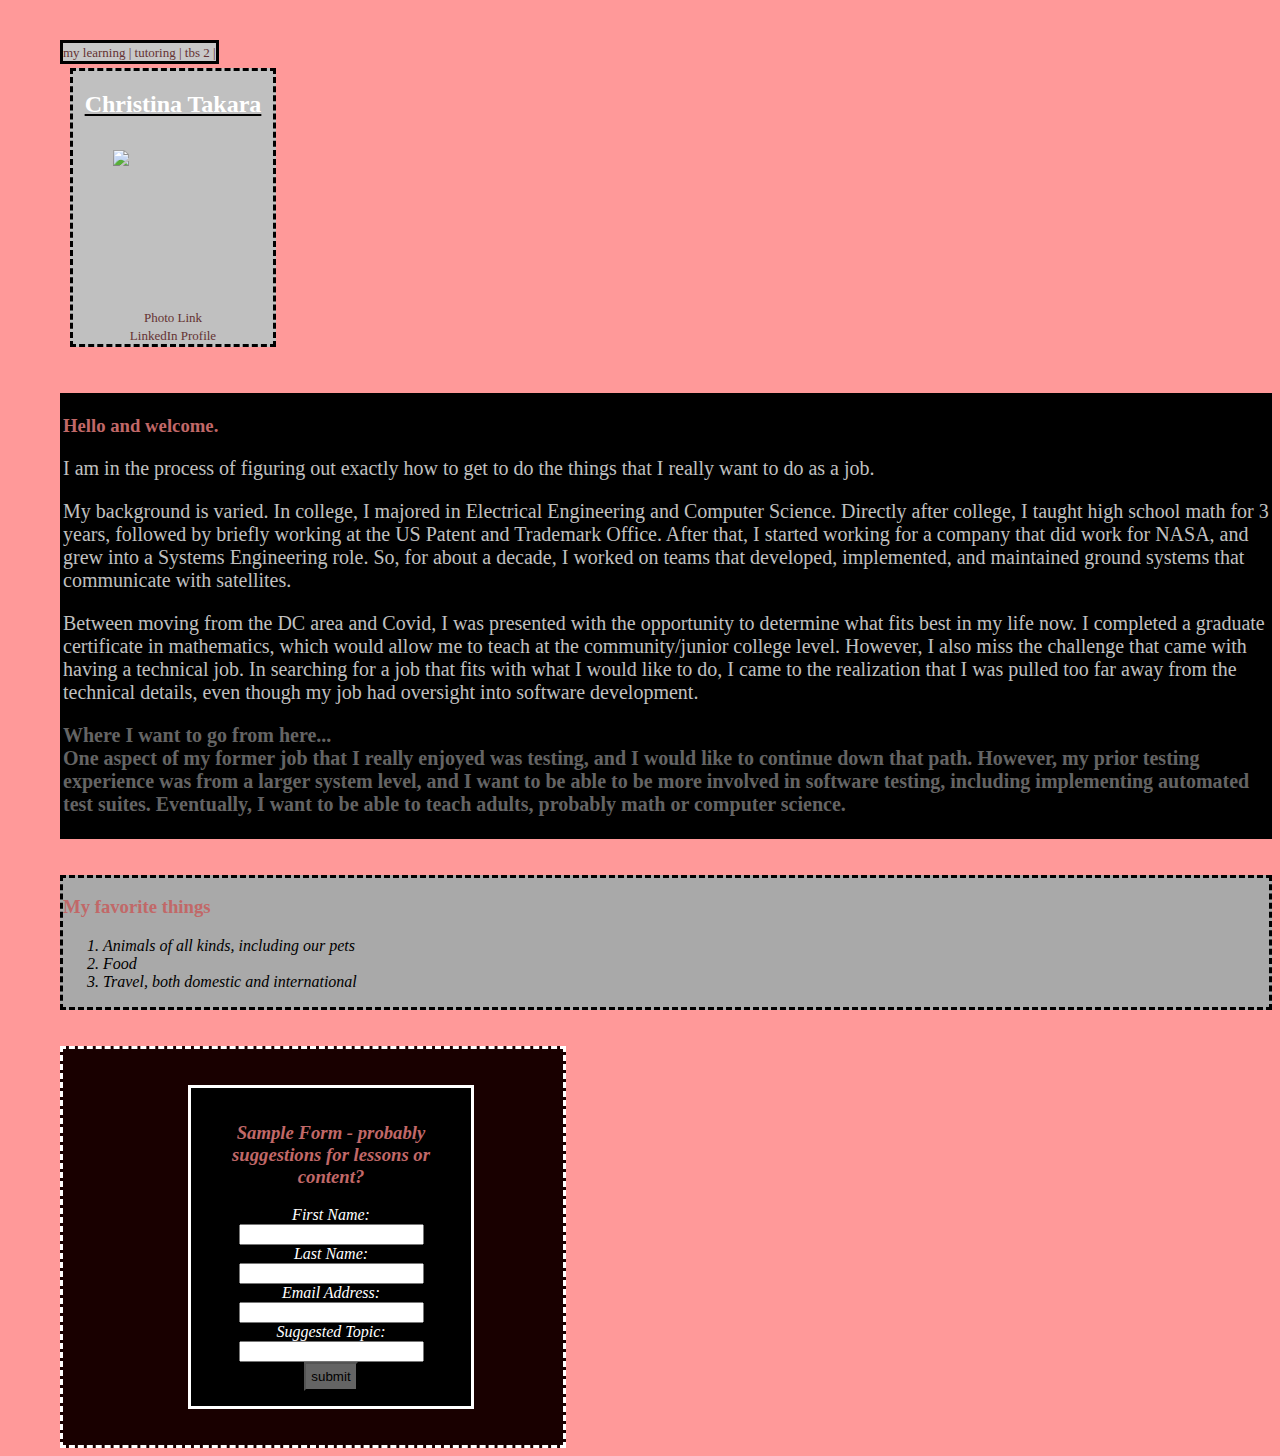
==== introduction page/index.html @ 562e0428 "first commit" ====
<!DOCTYPE html>
<html>
<head>
	<link rel="stylesheet" type="text/css" href="css/style.css">
	<title> Christina Takara's Introductory Page </title>
</head>


<body>
	<nav> 
		<a href="pages/more.html"> my learning | </a> 
		<a href="pages/tutoring.html"> tutoring | </a> 
		<a href="#"> tbs 2 | </a>
	</nav>
	
	<br>	<!-- Content goes here...  -->
	<div id="div1">
		<h2> Christina Takara </h2>
		<!-- Include an image. -->
		<img src = "https://s3.us-east-2.amazonaws.com/rob.bowman/IMG_5735.jpg" 
		style="width:125px;height:150px";>
		<br>
		<a href = "https://s3.us-east-2.amazonaws.com/rob.bowman/IMG_5735.jpg"> Photo Link </a>
		<br>
		<a href = "http://www.linkedin.com/in/christina-takara-b73a143b"> LinkedIn Profile </a>
	</div>
	
	<br>
	<br>
	
	<div id="div2">
		<h3> Hello and welcome. </h3>
		<p> I am in the process of figuring out exactly how to get to do the things that I really want to do as a job.  <br> </p>
		<p>	My background is varied.  In college, I majored in Electrical Engineering and Computer Science.  
			Directly after college, I taught high school math for 3 years, followed by briefly working at the US Patent and Trademark Office. 	
			After that, I started working for a company that did work for NASA, and grew into a Systems Engineering role.  
			So, for about a decade, I worked on teams that developed, implemented, and maintained ground systems that communicate with satellites.
			<br> </p>
		<p>	Between moving from the DC area and Covid, I was presented with the opportunity to determine what fits best in my life now.
			I completed a graduate certificate in mathematics, which would allow me to teach at the community/junior college level.  
			However, I also miss the challenge that came with having a technical job.  In searching for a job that fits with what I would like to do, I came to the realization that I was pulled 
			too far away from the technical details, even though my job had oversight into software development.  
			<br> </p>
		<p id="focusParagraph">	Where I want to go from here...	<br> 
			One aspect of my former job that I really enjoyed was testing, and I would like to continue down that path.
			However, my prior testing experience was from a larger system level, and I want to be able to be more involved in software testing, including implementing automated test suites.
			Eventually, I want to be able to teach adults, probably math or computer science.  
		</p>
	</div>

	<br>
	<br>
	
	<div id="div3">
	<!-- Add an order list. -->
	<h3> My favorite things </h3>
	<ol>
		<li>  Animals of all kinds, including our pets  </li>
		<li>  Food  </li>
		<li>  Travel, both domestic and international  </li>
	</ol>
	</div>
	
	<br>
	<br>
	
	<div id="div4">
	<br>
	<br>
	<form>
		<h3>Sample Form - probably suggestions for lessons or content?</h3>
		First Name: <br>
		<input type="text" name="firstname"> <br>
		Last Name: <br>
		<input type="text" name="lastname"> <br>
		Email Address: <br>
		<input type="text" name="emailaddress"> <br>
		Suggested Topic: <br>
		<input type="text" name="topic"> <br>
		<input type="button" name="submit" value="submit">
	</form>
	<br>
	<br>
	</div>
	
	
	<!-- Day 1 Additions - create HTML Webpage -->
	<!-- _XX_ 1.1 Name in Title -->
	<!-- _XX_ 1.2 Heading of Level 2 containing name -->
	<!-- _XX_ 1.3 Heading of Level 3 containing a welcome message -->
	<!-- _XX_ 1.4 Paragraph of a few sentences about yourself -->
	<!-- _XX_ 1.5 An image to represent you -->
	<!-- _XX_ 1.6 Link the image or some text on the page  -->
	<!-- _XX_ 1.7 A list - ordered or unordered - favorite projects or interesting things -->
	
	<!-- Day 2 Exercises -->
	<!-- _XX_ 1. Underline your name -->
	<!-- _XX_ 2. Change the font size of all paragraph text -->
	<!-- _XX_ 3. Change the font style of list of three of your favorite things -->
	<!-- _XX_ 4. Change the back ground color of entire webpage -->
	<!-- _XX_ 5. Change the color of all of the anchor tags -->
	
	<!-- Day 2 Additions -->
	<!-- _XX_ 2.1 Add a second page and connect the two -->
	<!-- _XX_ 2.2  Create a nav bar and link the two pages (on both) -->
	<!-- _XX_ 2.3  Make sure that the headings on both pages look similar -->
	<!-- _XX_ 2.4  Find a way to add a table to one of the pages -->
	<!-- _XX_ 2.5  Add or embed a multiplemedia -->
	<!-- _XX_ 2.6  Change the default color or font of headings and paragraphs -->
	
	<!-- Day 3 Exercises -->
	<!-- _XX_ 1. Add 2-3 headings to your page -->
	<!-- _XX_ 2. Add 2-3 paragraphs to your page -->
	<!-- _XX_ 3. Using your CLASS and ID selectors, apply different colors to your multiple tags -->
	<!-- _XX_ 4. Edit page to have 4 divs and give all divs a border and a different background color. -->
	<!-- _XX_ 5. Create a form -->
	<!-- _XX_ 6. Add an external CSS style sheet -->
	
	<!-- Day 3 Additions -->
	<!-- _XX_ 3.1 Folder Structure for page -->
	<!-- _XX_ 3.2 Create a single style.css file and move styling to that	-->
	<!-- _XX_ 3.3.a Make sure both pages have the same: page background color -->
	<!-- _XX_ 3.3.b same style for h1 and h3 -->
	<!-- _XX_ 3.3.c same font in both pages -->
	<!-- _XX_ 3.3.d same layout/box model applied to both pages -->
	<!-- _XX_ 3.4 Add a form to one of your pages - ask vistors to ask for suggestions or ? -->
	<!-- _XX_ 3.5 Use id selector to style a paragraph on only one of the pages -->
	
	<!-- Day 4 Additions -->
	<!-- _XX_ 4.1 Review assignment and ensure all required HTML tags are in -->
	<!-- _XX_ 4.2 Use at least two position properties for images and divs (made divs static and img relative, nav is fixed -->
	<!-- _XX_ 4.3 Change the default diplay properties of at least two elements -->
	<!-- ___ 4.4 Submit on canvas -->
	
	
</body>
</html>
---- introduction page/css/style.css ----
body {
	background-color: rgb(255, 153, 153);
	margin-top: 40px;
	margin-left: 60px;
	/**
	<!-- background-color: rgb(220, 220, 220); -->
	<!-- background-color: gray; -->
	<!-- this is equivalent to ... -->
	<!-- rgb(128, 128, 128)or #808080 -->
	**/
}

/** heading styles **/
h1{
	color: white;
	font-family: cursive;
	font-weight: 500px;
	text-align: center;
	text-decoration: underline;
}
h2 {
	color: white;
	text-decoration: underline black;
}
h3 {
	color: rgb(193, 104, 104);
}

/** paragraph styles **/
p {
	/**
	<!-- bold is font-weight -->
	<!-- font-weight: bold; -->
	<!-- other units for size are: pc, px, em, pt, cm, mm, and in -->
	**/
	font-size: 1.25em;
	color: silver;
}

#focusParagraph {
color: rgb(100, 100, 100) ;
font-weight: bold;
}


/** navigation an links **/
a {
	/**
	<!-- italics is font-style -->
	**/
	font-style: normal;
	font-size: small;
	text-decoration: none;
	color: rgb(100, 50, 50);
}

nav {
	position: fixed;
	border-style: solid;
	background-color: rgb(200, 200, 200);
}

/** table formatting **/
tr:nth-child(even) {
  background-color: rgba(250, 200, 200, 0.4);
}
th:nth-child(even),td:nth-child(even) {
  background-color: rgba(250, 200, 200, 0.4);
}

ol {
	font-style: italic;
}

img {
	position: relative;
	vertical-align: middle;
	margin: 10px 10px;
}

/** form **/
form{
	padding: 15px;
	background-color: #000000;
	font-style: italic;
	border-style: solid;
	text-align: center;
	font-weight: 900px;
	width: 50%;
	margin-left: 25%
}
input[type=button] {
	color: black;
	background-color: rgb(100, 100, 100);
	padding: 5px;
}
input[type=button]:hover {
	border: solid;
	background-color: white;
}
input[type=text]:focus {
	background-color: gray;
	color: black;
	width: 50%;
	transition: 2s;
}



#div1 {
background-color: #c0c0c0;
width: 200px;
margin: 10px;
/**
<!-- background-color: rgb(211, 211, 211); -->
<!--border -->
**/
text-align: center;

/**
<!-- background-color: rgb(105, 105, 105); -->
<!-- color: rgb(0, 0, 0); -->
<!-- width: 200px height:200px -->
**/
}

#div2 {
background-color: black;
/**
<!-- background-color: rgb(192, 192, 192);  -->
<!-- color: rgb () -->
**/
}

#div3 {
background-color: rgb(169, 169, 169);
/**
<!-- background-color: rgb (119, 136, 153); -->
<!-- lightslategray -->
**/
}

#div4 {
background-color: rgb(25, 0, 0);
color: white;
max-width: 500px;
text-align: center;

/**
<!--skipped -->
<!-- background-color: rgb (125, 128, 144); -->

<!-- background-color: rgb (125, 128, 144); -->
<!-- slategray -->
**/
}

#div1, #div2, #div3, #div4 {
	border: dashed;
	position: static;
}
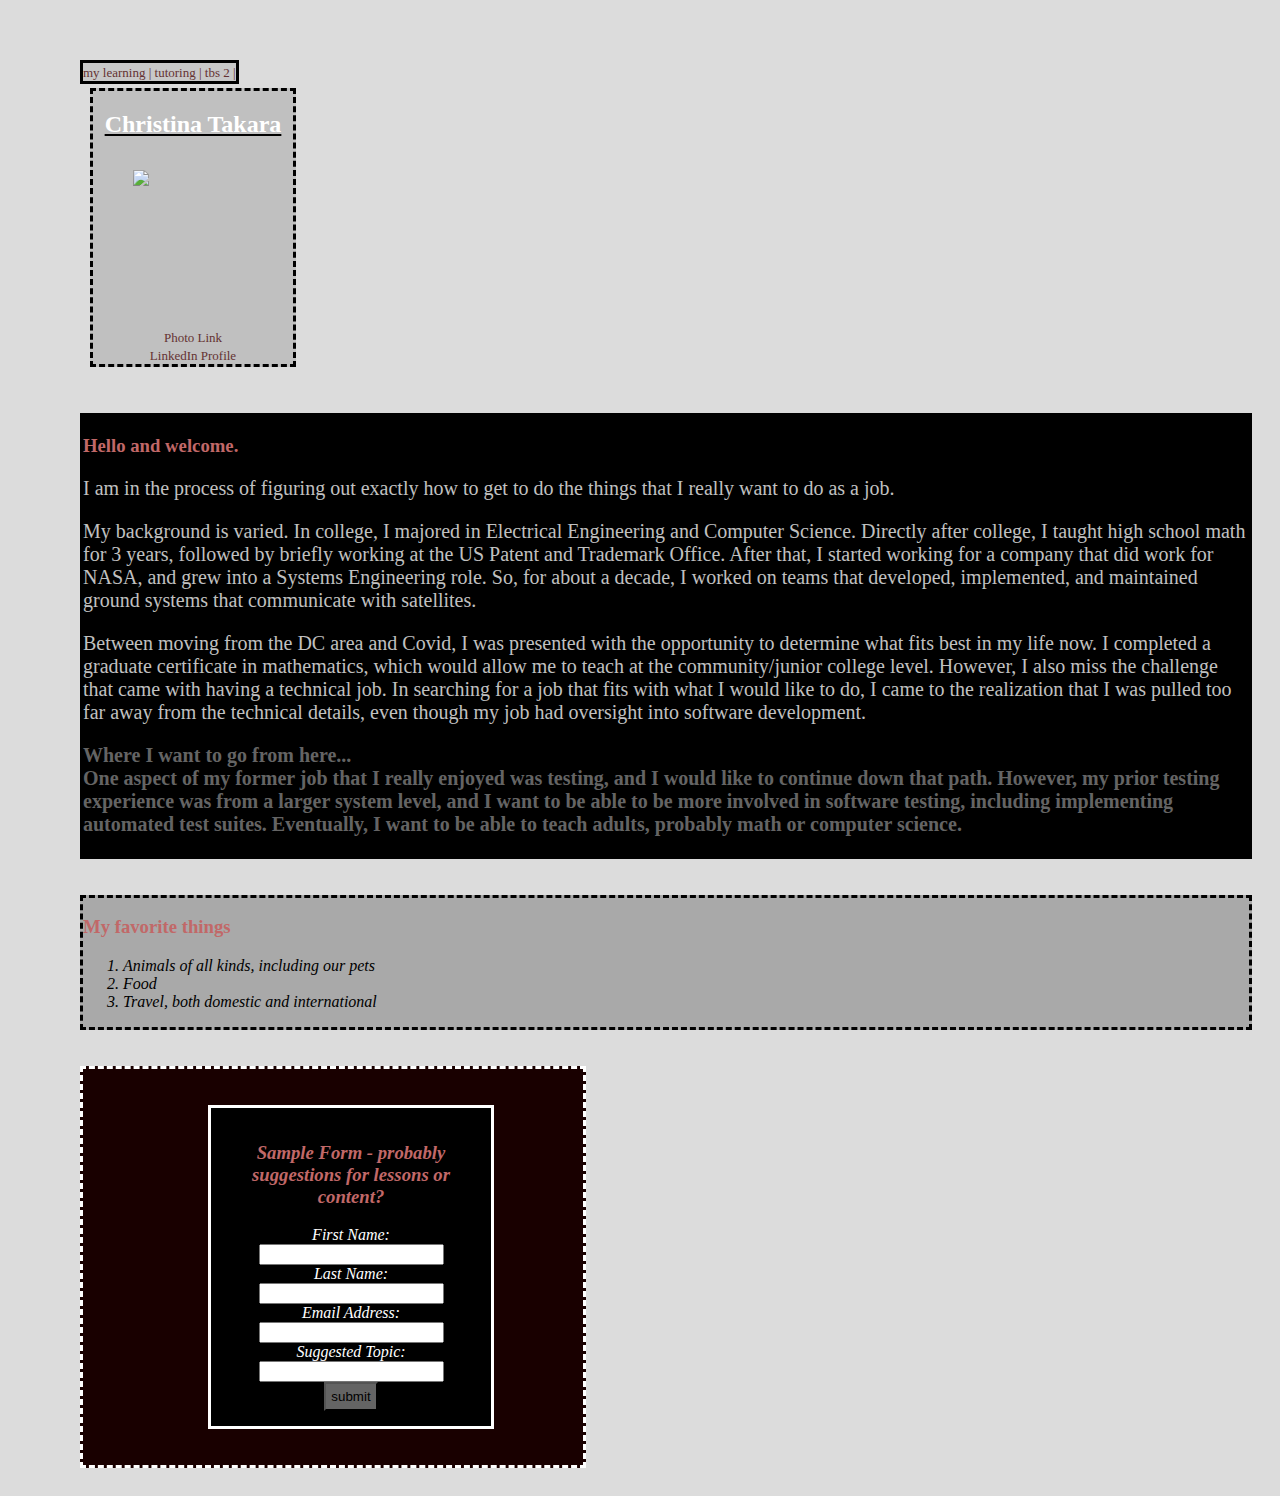
==== commit 987164aa: "Add files via upload" ====
--- a/introduction page/index.html
+++ b/introduction page/index.html
@@ -1,137 +1,137 @@
-<!DOCTYPE html>
-<html>
-<head>
-	<link rel="stylesheet" type="text/css" href="css/style.css">
-	<title> Christina Takara's Introductory Page </title>
-</head>
-
-
-<body>
-	<nav> 
-		<a href="pages/more.html"> my learning | </a> 
-		<a href="pages/tutoring.html"> tutoring | </a> 
-		<a href="#"> tbs 2 | </a>
-	</nav>
-	
-	<br>	<!-- Content goes here...  -->
-	<div id="div1">
-		<h2> Christina Takara </h2>
-		<!-- Include an image. -->
-		<img src = "https://s3.us-east-2.amazonaws.com/rob.bowman/IMG_5735.jpg" 
-		style="width:125px;height:150px";>
-		<br>
-		<a href = "https://s3.us-east-2.amazonaws.com/rob.bowman/IMG_5735.jpg"> Photo Link </a>
-		<br>
-		<a href = "http://www.linkedin.com/in/christina-takara-b73a143b"> LinkedIn Profile </a>
-	</div>
-	
-	<br>
-	<br>
-	
-	<div id="div2">
-		<h3> Hello and welcome. </h3>
-		<p> I am in the process of figuring out exactly how to get to do the things that I really want to do as a job.  <br> </p>
-		<p>	My background is varied.  In college, I majored in Electrical Engineering and Computer Science.  
-			Directly after college, I taught high school math for 3 years, followed by briefly working at the US Patent and Trademark Office. 	
-			After that, I started working for a company that did work for NASA, and grew into a Systems Engineering role.  
-			So, for about a decade, I worked on teams that developed, implemented, and maintained ground systems that communicate with satellites.
-			<br> </p>
-		<p>	Between moving from the DC area and Covid, I was presented with the opportunity to determine what fits best in my life now.
-			I completed a graduate certificate in mathematics, which would allow me to teach at the community/junior college level.  
-			However, I also miss the challenge that came with having a technical job.  In searching for a job that fits with what I would like to do, I came to the realization that I was pulled 
-			too far away from the technical details, even though my job had oversight into software development.  
-			<br> </p>
-		<p id="focusParagraph">	Where I want to go from here...	<br> 
-			One aspect of my former job that I really enjoyed was testing, and I would like to continue down that path.
-			However, my prior testing experience was from a larger system level, and I want to be able to be more involved in software testing, including implementing automated test suites.
-			Eventually, I want to be able to teach adults, probably math or computer science.  
-		</p>
-	</div>
-
-	<br>
-	<br>
-	
-	<div id="div3">
-	<!-- Add an order list. -->
-	<h3> My favorite things </h3>
-	<ol>
-		<li>  Animals of all kinds, including our pets  </li>
-		<li>  Food  </li>
-		<li>  Travel, both domestic and international  </li>
-	</ol>
-	</div>
-	
-	<br>
-	<br>
-	
-	<div id="div4">
-	<br>
-	<br>
-	<form>
-		<h3>Sample Form - probably suggestions for lessons or content?</h3>
-		First Name: <br>
-		<input type="text" name="firstname"> <br>
-		Last Name: <br>
-		<input type="text" name="lastname"> <br>
-		Email Address: <br>
-		<input type="text" name="emailaddress"> <br>
-		Suggested Topic: <br>
-		<input type="text" name="topic"> <br>
-		<input type="button" name="submit" value="submit">
-	</form>
-	<br>
-	<br>
-	</div>
-	
-	
-	<!-- Day 1 Additions - create HTML Webpage -->
-	<!-- _XX_ 1.1 Name in Title -->
-	<!-- _XX_ 1.2 Heading of Level 2 containing name -->
-	<!-- _XX_ 1.3 Heading of Level 3 containing a welcome message -->
-	<!-- _XX_ 1.4 Paragraph of a few sentences about yourself -->
-	<!-- _XX_ 1.5 An image to represent you -->
-	<!-- _XX_ 1.6 Link the image or some text on the page  -->
-	<!-- _XX_ 1.7 A list - ordered or unordered - favorite projects or interesting things -->
-	
-	<!-- Day 2 Exercises -->
-	<!-- _XX_ 1. Underline your name -->
-	<!-- _XX_ 2. Change the font size of all paragraph text -->
-	<!-- _XX_ 3. Change the font style of list of three of your favorite things -->
-	<!-- _XX_ 4. Change the back ground color of entire webpage -->
-	<!-- _XX_ 5. Change the color of all of the anchor tags -->
-	
-	<!-- Day 2 Additions -->
-	<!-- _XX_ 2.1 Add a second page and connect the two -->
-	<!-- _XX_ 2.2  Create a nav bar and link the two pages (on both) -->
-	<!-- _XX_ 2.3  Make sure that the headings on both pages look similar -->
-	<!-- _XX_ 2.4  Find a way to add a table to one of the pages -->
-	<!-- _XX_ 2.5  Add or embed a multiplemedia -->
-	<!-- _XX_ 2.6  Change the default color or font of headings and paragraphs -->
-	
-	<!-- Day 3 Exercises -->
-	<!-- _XX_ 1. Add 2-3 headings to your page -->
-	<!-- _XX_ 2. Add 2-3 paragraphs to your page -->
-	<!-- _XX_ 3. Using your CLASS and ID selectors, apply different colors to your multiple tags -->
-	<!-- _XX_ 4. Edit page to have 4 divs and give all divs a border and a different background color. -->
-	<!-- _XX_ 5. Create a form -->
-	<!-- _XX_ 6. Add an external CSS style sheet -->
-	
-	<!-- Day 3 Additions -->
-	<!-- _XX_ 3.1 Folder Structure for page -->
-	<!-- _XX_ 3.2 Create a single style.css file and move styling to that	-->
-	<!-- _XX_ 3.3.a Make sure both pages have the same: page background color -->
-	<!-- _XX_ 3.3.b same style for h1 and h3 -->
-	<!-- _XX_ 3.3.c same font in both pages -->
-	<!-- _XX_ 3.3.d same layout/box model applied to both pages -->
-	<!-- _XX_ 3.4 Add a form to one of your pages - ask vistors to ask for suggestions or ? -->
-	<!-- _XX_ 3.5 Use id selector to style a paragraph on only one of the pages -->
-	
-	<!-- Day 4 Additions -->
-	<!-- _XX_ 4.1 Review assignment and ensure all required HTML tags are in -->
-	<!-- _XX_ 4.2 Use at least two position properties for images and divs (made divs static and img relative, nav is fixed -->
-	<!-- _XX_ 4.3 Change the default diplay properties of at least two elements -->
-	<!-- ___ 4.4 Submit on canvas -->
-	
-	
-</body>
+<!DOCTYPE html>
+<html>
+<head>
+	<link rel="stylesheet" type="text/css" href="css/style.css">
+	<title> Christina Takara's Introductory Page </title>
+</head>
+
+
+<body>
+	<nav> 
+		<a href="pages/more.html"> my learning | </a> 
+		<a href="pages/tutoring.html"> tutoring | </a> 
+		<a href="#"> tbs 2 | </a>
+	</nav>
+	
+	<br>	<!-- Content goes here...  -->
+	<div id="div1">
+		<h2> Christina Takara </h2>
+		<!-- Include an image. -->
+		<img src = "https://s3.us-east-2.amazonaws.com/rob.bowman/IMG_5735.jpg" 
+		style="width:125px;height:150px";>
+		<br>
+		<a href = "https://s3.us-east-2.amazonaws.com/rob.bowman/IMG_5735.jpg"> Photo Link </a>
+		<br>
+		<a href = "http://www.linkedin.com/in/christina-takara-b73a143b"> LinkedIn Profile </a>
+	</div>
+	
+	<br>
+	<br>
+	
+	<div id="div2">
+		<h3> Hello and welcome. </h3>
+		<p> I am in the process of figuring out exactly how to get to do the things that I really want to do as a job.  <br> </p>
+		<p>	My background is varied.  In college, I majored in Electrical Engineering and Computer Science.  
+			Directly after college, I taught high school math for 3 years, followed by briefly working at the US Patent and Trademark Office. 	
+			After that, I started working for a company that did work for NASA, and grew into a Systems Engineering role.  
+			So, for about a decade, I worked on teams that developed, implemented, and maintained ground systems that communicate with satellites.
+			<br> </p>
+		<p>	Between moving from the DC area and Covid, I was presented with the opportunity to determine what fits best in my life now.
+			I completed a graduate certificate in mathematics, which would allow me to teach at the community/junior college level.  
+			However, I also miss the challenge that came with having a technical job.  In searching for a job that fits with what I would like to do, I came to the realization that I was pulled 
+			too far away from the technical details, even though my job had oversight into software development.  
+			<br> </p>
+		<p id="focusParagraph">	Where I want to go from here...	<br> 
+			One aspect of my former job that I really enjoyed was testing, and I would like to continue down that path.
+			However, my prior testing experience was from a larger system level, and I want to be able to be more involved in software testing, including implementing automated test suites.
+			Eventually, I want to be able to teach adults, probably math or computer science.  
+		</p>
+	</div>
+
+	<br>
+	<br>
+	
+	<div id="div3">
+	<!-- Add an order list. -->
+	<h3> My favorite things </h3>
+	<ol>
+		<li>  Animals of all kinds, including our pets  </li>
+		<li>  Food  </li>
+		<li>  Travel, both domestic and international  </li>
+	</ol>
+	</div>
+	
+	<br>
+	<br>
+	
+	<div id="div4">
+	<br>
+	<br>
+	<form>
+		<h3>Sample Form - probably suggestions for lessons or content?</h3>
+		First Name: <br>
+		<input type="text" name="firstname"> <br>
+		Last Name: <br>
+		<input type="text" name="lastname"> <br>
+		Email Address: <br>
+		<input type="text" name="emailaddress"> <br>
+		Suggested Topic: <br>
+		<input type="text" name="topic"> <br>
+		<input type="button" name="submit" value="submit">
+	</form>
+	<br>
+	<br>
+	</div>
+	
+	
+	<!-- Day 1 Additions - create HTML Webpage -->
+	<!-- _XX_ 1.1 Name in Title -->
+	<!-- _XX_ 1.2 Heading of Level 2 containing name -->
+	<!-- _XX_ 1.3 Heading of Level 3 containing a welcome message -->
+	<!-- _XX_ 1.4 Paragraph of a few sentences about yourself -->
+	<!-- _XX_ 1.5 An image to represent you -->
+	<!-- _XX_ 1.6 Link the image or some text on the page  -->
+	<!-- _XX_ 1.7 A list - ordered or unordered - favorite projects or interesting things -->
+	
+	<!-- Day 2 Exercises -->
+	<!-- _XX_ 1. Underline your name -->
+	<!-- _XX_ 2. Change the font size of all paragraph text -->
+	<!-- _XX_ 3. Change the font style of list of three of your favorite things -->
+	<!-- _XX_ 4. Change the back ground color of entire webpage -->
+	<!-- _XX_ 5. Change the color of all of the anchor tags -->
+	
+	<!-- Day 2 Additions -->
+	<!-- _XX_ 2.1 Add a second page and connect the two -->
+	<!-- _XX_ 2.2  Create a nav bar and link the two pages (on both) -->
+	<!-- _XX_ 2.3  Make sure that the headings on both pages look similar -->
+	<!-- _XX_ 2.4  Find a way to add a table to one of the pages -->
+	<!-- _XX_ 2.5  Add or embed a multiplemedia -->
+	<!-- _XX_ 2.6  Change the default color or font of headings and paragraphs -->
+	
+	<!-- Day 3 Exercises -->
+	<!-- _XX_ 1. Add 2-3 headings to your page -->
+	<!-- _XX_ 2. Add 2-3 paragraphs to your page -->
+	<!-- _XX_ 3. Using your CLASS and ID selectors, apply different colors to your multiple tags -->
+	<!-- _XX_ 4. Edit page to have 4 divs and give all divs a border and a different background color. -->
+	<!-- _XX_ 5. Create a form -->
+	<!-- _XX_ 6. Add an external CSS style sheet -->
+	
+	<!-- Day 3 Additions -->
+	<!-- _XX_ 3.1 Folder Structure for page -->
+	<!-- _XX_ 3.2 Create a single style.css file and move styling to that	-->
+	<!-- _XX_ 3.3.a Make sure both pages have the same: page background color -->
+	<!-- _XX_ 3.3.b same style for h1 and h3 -->
+	<!-- _XX_ 3.3.c same font in both pages -->
+	<!-- _XX_ 3.3.d same layout/box model applied to both pages -->
+	<!-- _XX_ 3.4 Add a form to one of your pages - ask vistors to ask for suggestions or ? -->
+	<!-- _XX_ 3.5 Use id selector to style a paragraph on only one of the pages -->
+	
+	<!-- Day 4 Additions -->
+	<!-- _XX_ 4.1 Review assignment and ensure all required HTML tags are in -->
+	<!-- _XX_ 4.2 Use at least two position properties for images and divs (made divs static and img relative, nav is fixed -->
+	<!-- _XX_ 4.3 Change the default diplay properties of at least two elements -->
+	<!-- ___ 4.4 Submit on canvas -->
+	
+	
+</body>
 </html>--- a/introduction page/css/style.css
+++ b/introduction page/css/style.css
@@ -1,164 +1,165 @@
-
-body {
-	background-color: rgb(255, 153, 153);
-	margin-top: 40px;
-	margin-left: 60px;
-	/**
-	<!-- background-color: rgb(220, 220, 220); -->
-	<!-- background-color: gray; -->
-	<!-- this is equivalent to ... -->
-	<!-- rgb(128, 128, 128)or #808080 -->
-	**/
-}
-
-/** heading styles **/
-h1{
-	color: white;
-	font-family: cursive;
-	font-weight: 500px;
-	text-align: center;
-	text-decoration: underline;
-}
-h2 {
-	color: white;
-	text-decoration: underline black;
-}
-h3 {
-	color: rgb(193, 104, 104);
-}
-
-/** paragraph styles **/
-p {
-	/**
-	<!-- bold is font-weight -->
-	<!-- font-weight: bold; -->
-	<!-- other units for size are: pc, px, em, pt, cm, mm, and in -->
-	**/
-	font-size: 1.25em;
-	color: silver;
-}
-
-#focusParagraph {
-color: rgb(100, 100, 100) ;
-font-weight: bold;
-}
-
-
-/** navigation an links **/
-a {
-	/**
-	<!-- italics is font-style -->
-	**/
-	font-style: normal;
-	font-size: small;
-	text-decoration: none;
-	color: rgb(100, 50, 50);
-}
-
-nav {
-	position: fixed;
-	border-style: solid;
-	background-color: rgb(200, 200, 200);
-}
-
-/** table formatting **/
-tr:nth-child(even) {
-  background-color: rgba(250, 200, 200, 0.4);
-}
-th:nth-child(even),td:nth-child(even) {
-  background-color: rgba(250, 200, 200, 0.4);
-}
-
-ol {
-	font-style: italic;
-}
-
-img {
-	position: relative;
-	vertical-align: middle;
-	margin: 10px 10px;
-}
-
-/** form **/
-form{
-	padding: 15px;
-	background-color: #000000;
-	font-style: italic;
-	border-style: solid;
-	text-align: center;
-	font-weight: 900px;
-	width: 50%;
-	margin-left: 25%
-}
-input[type=button] {
-	color: black;
-	background-color: rgb(100, 100, 100);
-	padding: 5px;
-}
-input[type=button]:hover {
-	border: solid;
-	background-color: white;
-}
-input[type=text]:focus {
-	background-color: gray;
-	color: black;
-	width: 50%;
-	transition: 2s;
-}
-
-
-
-#div1 {
-background-color: #c0c0c0;
-width: 200px;
-margin: 10px;
-/**
-<!-- background-color: rgb(211, 211, 211); -->
-<!--border -->
-**/
-text-align: center;
-
-/**
-<!-- background-color: rgb(105, 105, 105); -->
-<!-- color: rgb(0, 0, 0); -->
-<!-- width: 200px height:200px -->
-**/
-}
-
-#div2 {
-background-color: black;
-/**
-<!-- background-color: rgb(192, 192, 192);  -->
-<!-- color: rgb () -->
-**/
-}
-
-#div3 {
-background-color: rgb(169, 169, 169);
-/**
-<!-- background-color: rgb (119, 136, 153); -->
-<!-- lightslategray -->
-**/
-}
-
-#div4 {
-background-color: rgb(25, 0, 0);
-color: white;
-max-width: 500px;
-text-align: center;
-
-/**
-<!--skipped -->
-<!-- background-color: rgb (125, 128, 144); -->
-
-<!-- background-color: rgb (125, 128, 144); -->
-<!-- slategray -->
-**/
-}
-
-#div1, #div2, #div3, #div4 {
-	border: dashed;
-	position: static;
-}
-
-
+
+body {
+	background-color: rgb(220, 220, 220);
+	margin-top: 40px;
+	margin-left: 60px;
+	padding: 20px;
+	/**
+	<!-- background-color: rgb(255, 153, 153); -->
+	<!-- background-color: gray; -->
+	<!-- this is equivalent to ... -->
+	<!-- rgb(128, 128, 128)or #808080 -->
+	**/
+}
+
+/** heading styles **/
+h1{
+	color: white;
+	font-family: cursive;
+	font-weight: 500px;
+	text-align: center;
+	text-decoration: underline;
+}
+h2 {
+	color: white;
+	text-decoration: underline black;
+}
+h3 {
+	color: rgb(193, 104, 104);
+}
+
+/** paragraph styles **/
+p {
+	/**
+	<!-- bold is font-weight -->
+	<!-- font-weight: bold; -->
+	<!-- other units for size are: pc, px, em, pt, cm, mm, and in -->
+	**/
+	font-size: 1.25em;
+	color: silver;
+}
+
+#focusParagraph {
+color: rgb(100, 100, 100) ;
+font-weight: bold;
+}
+
+
+/** navigation an links **/
+a {
+	/**
+	<!-- italics is font-style -->
+	**/
+	font-style: normal;
+	font-size: small;
+	text-decoration: none;
+	color: rgb(100, 50, 50);
+}
+
+nav {
+	position: fixed;
+	border-style: solid;
+	background-color: rgb(200, 200, 200);
+}
+
+/** table formatting **/
+tr:nth-child(even) {
+  background-color: rgba(250, 200, 200, 0.4);
+}
+th:nth-child(even),td:nth-child(even) {
+  background-color: rgba(250, 200, 200, 0.4);
+}
+
+ol {
+	font-style: italic;
+}
+
+img {
+	position: relative;
+	vertical-align: middle;
+	margin: 10px 10px;
+}
+
+/** form **/
+form{
+	padding: 15px;
+	background-color: #000000;
+	font-style: italic;
+	border-style: solid;
+	text-align: center;
+	font-weight: 900px;
+	width: 50%;
+	margin-left: 25%
+}
+input[type=button] {
+	color: black;
+	background-color: rgb(100, 100, 100);
+	padding: 5px;
+}
+input[type=button]:hover {
+	border: solid;
+	background-color: white;
+}
+input[type=text]:focus {
+	background-color: gray;
+	color: black;
+	width: 50%;
+	transition: 2s;
+}
+
+
+
+#div1 {
+background-color: #c0c0c0;
+width: 200px;
+margin: 10px;
+/**
+<!-- background-color: rgb(211, 211, 211); -->
+<!--border -->
+**/
+text-align: center;
+
+/**
+<!-- background-color: rgb(105, 105, 105); -->
+<!-- color: rgb(0, 0, 0); -->
+<!-- width: 200px height:200px -->
+**/
+}
+
+#div2 {
+background-color: black;
+/**
+<!-- background-color: rgb(192, 192, 192);  -->
+<!-- color: rgb () -->
+**/
+}
+
+#div3 {
+background-color: rgb(169, 169, 169);
+/**
+<!-- background-color: rgb (119, 136, 153); -->
+<!-- lightslategray -->
+**/
+}
+
+#div4 {
+background-color: rgb(25, 0, 0);
+color: white;
+max-width: 500px;
+text-align: center;
+
+/**
+<!--skipped -->
+<!-- background-color: rgb (125, 128, 144); -->
+
+<!-- background-color: rgb (125, 128, 144); -->
+<!-- slategray -->
+**/
+}
+
+#div1, #div2, #div3, #div4 {
+	border: dashed;
+	position: static;
+}
+
+
